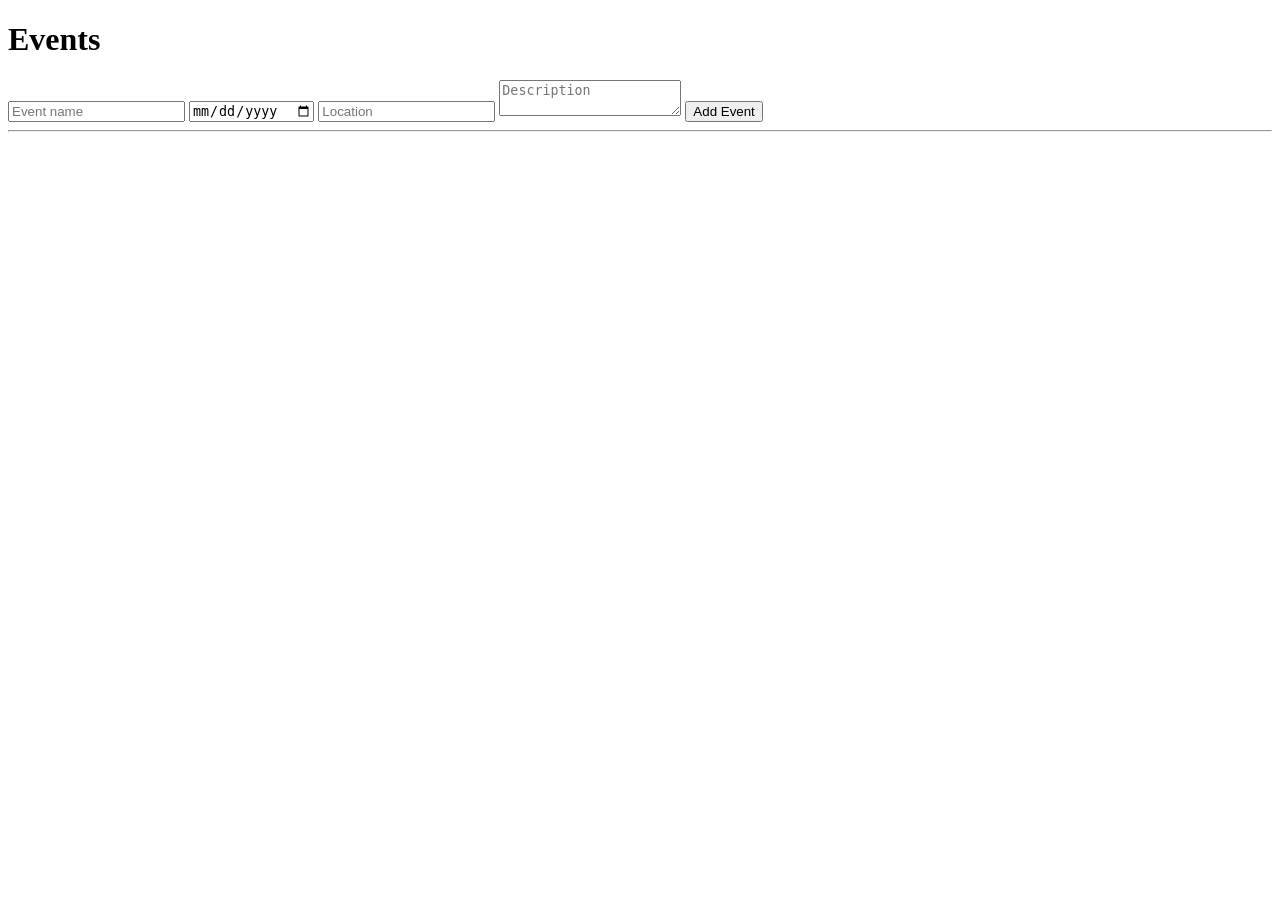
==== Lab Work №5/frontend/index.html @ a59a4b40 "Create index.html" ====
<!DOCTYPE html>
<html lang="en">
<head>
    <meta charset="UTF-8">
    <title>Event Manager</title>
    <link rel="stylesheet" href="style.css">
</head>
<body>
    <h1>Events</h1>
    <form id="event-form">
        <input type="text" id="name" placeholder="Event name" required>
        <input type="date" id="date" required>
        <input type="text" id="location" placeholder="Location" required>
        <textarea id="description" placeholder="Description"></textarea>
        <button type="submit">Add Event</button>
    </form>
    <hr>
    <div id="events-list"></div>

    <script src="script.js"></script>
</body>
</html>
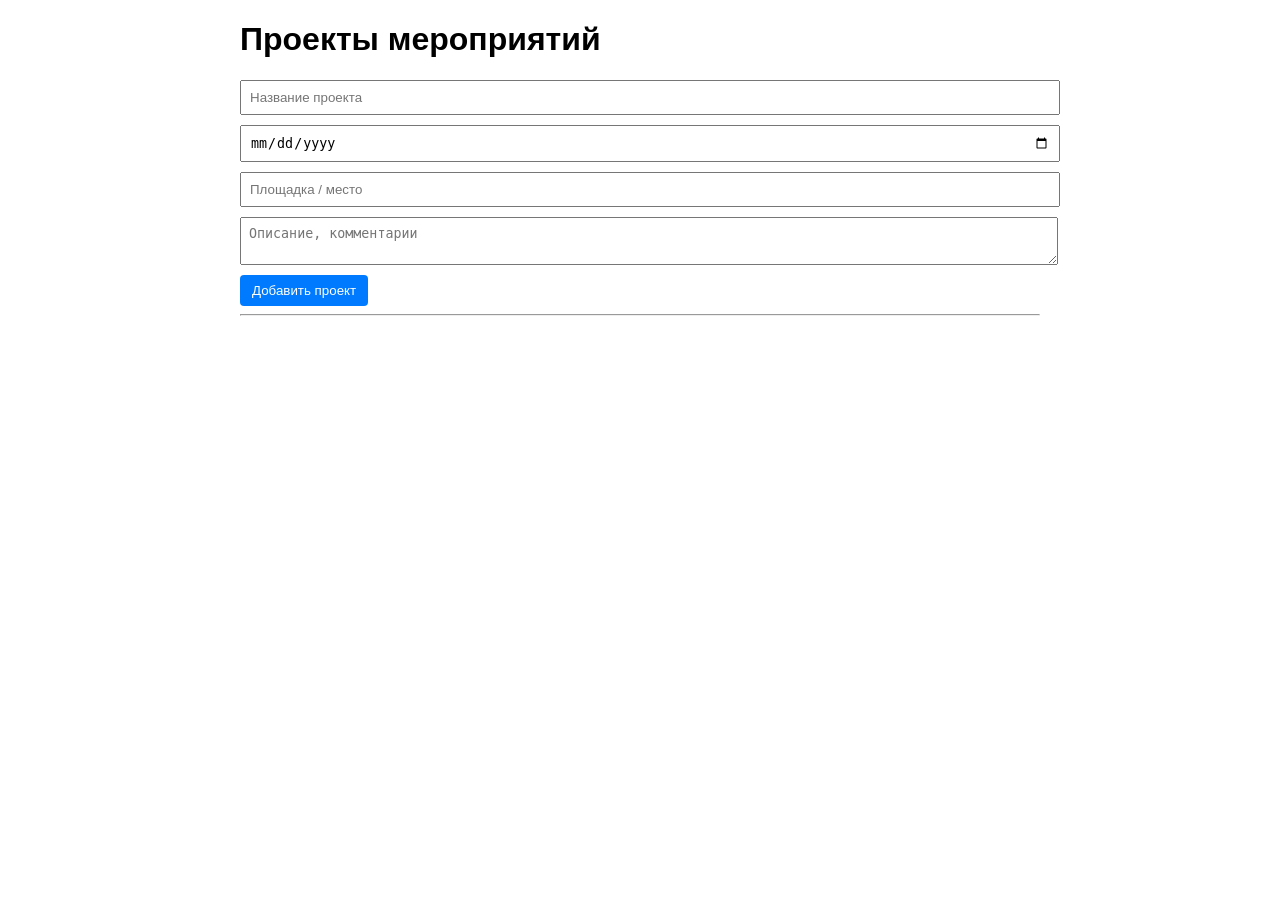
==== commit be2c8ac2: "Update index.html" ====
--- a/Lab Work №5/frontend/index.html
+++ b/Lab Work №5/frontend/index.html
@@ -2,20 +2,20 @@
 <html lang="en">
 <head>
     <meta charset="UTF-8">
-    <title>Event Manager</title>
+    <title>Project Manager for Events</title>
     <link rel="stylesheet" href="style.css">
 </head>
 <body>
-    <h1>Events</h1>
-    <form id="event-form">
-        <input type="text" id="name" placeholder="Event name" required>
+    <h1>Проекты мероприятий</h1>
+    <form id="project-form">
+        <input type="text" id="name" placeholder="Название проекта" required>
         <input type="date" id="date" required>
-        <input type="text" id="location" placeholder="Location" required>
-        <textarea id="description" placeholder="Description"></textarea>
-        <button type="submit">Add Event</button>
+        <input type="text" id="location" placeholder="Площадка / место" required>
+        <textarea id="description" placeholder="Описание, комментарии"></textarea>
+        <button type="submit">Добавить проект</button>
     </form>
     <hr>
-    <div id="events-list"></div>
+    <div id="projects-list"></div>
 
     <script src="script.js"></script>
 </body>
--- a/Lab Work №5/frontend/style.css
+++ b/Lab Work №5/frontend/style.css
@@ -0,0 +1,29 @@
+body {
+    font-family: Arial, sans-serif;
+    max-width: 800px;
+    margin: 20px auto;
+    padding: 0 20px;
+}
+form input, form textarea {
+    display: block;
+    width: 100%;
+    margin-bottom: 10px;
+    padding: 8px;
+}
+.event {
+    border: 1px solid #ccc;
+    padding: 10px;
+    margin-bottom: 10px;
+    border-radius: 4px;
+}
+button {
+    background: #007bff;
+    color: white;
+    border: none;
+    padding: 8px 12px;
+    cursor: pointer;
+    border-radius: 4px;
+}
+button:hover {
+    background: #0056b3;
+}
